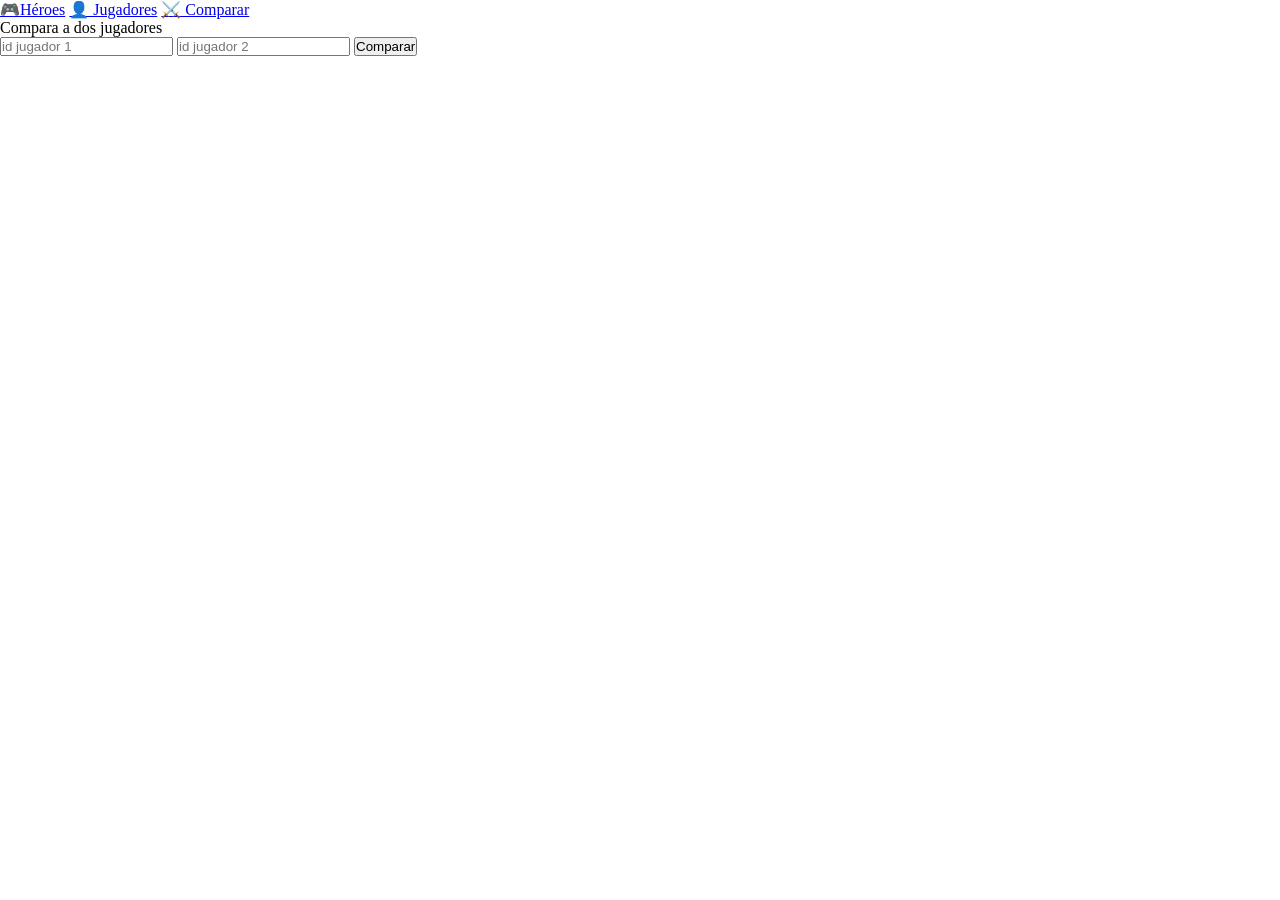
==== comparar.html @ b6a57648 "nuevos cambios" ====
<!DOCTYPE html>
<html lang="en">
<head>
    <meta charset="UTF-8">
    <meta name="viewport" content="width=device-width, initial-scale=1.0">
    <title>Document</title>
    <link rel="stylesheet" href="style.css">
</head>
<body>

    <div>
        <nav>
            <a href="index.html">🎮Héroes</a>
            <a href="jugador.html" class="activo">👤 Jugadores</a>
            <a href="comparar.html" class="activo">⚔️ Comparar</a>
        </nav>
        <hi>Compara a dos jugadores</hi>
        <div>
            <input type="text" id="inputJugadorA" placeholder="id jugador 1">
            <input type="text" id="inputJugadorB" placeholder="id jugador 2">
            <button id="btnComparar">Comparar </button>
        </div>
        <div id="resultadoComparacion"></div>
    </div>
    <script src="comparar.js"></script>
    
</body>
</html>
---- style.css ----
* {
    box-sizing:border-box ;
    padding: 0;
    margin: 0;

}
.app-global {
        background-color: bisque;
        align-items: center;
        flex-direction: column;
        display: flex;
        margin:  auto;
        padding: 0 1px; 
        width: 100%;
        min-height:  100vh;
        background-image: url("imagenes/68118-1920x1200-desktop-hd-dota-2-wallpaper-photo.webp");
}
h1 {
    text-align: center;
    margin-top: 5px;
    color: aliceblue;
    
}
.contenedor-heroes {
    display: flex;
    align-items: center;
    flex-direction: column;
    width: 100%;
    max-width: 1200px;
    gap: 20px;
    padding-top: 30px;
    background-color: rgb(180, 124, 231);
    border-radius: 12px;
    background-image: url(imagenes/webp.dotaportada.webp);
    flex: 1;
    background-size: cover;
    background-position: center;

  

}
.contenedor-buscar {
    display: flex;
    flex-direction:row;
    justify-content: center;
    align-items: center;
    padding: 5px 10px;
    border-radius:8px ;
    width: 100%;
    max-width: 300px;
    background-color: rgb(225, 139, 241);
   
}
.contenedor-buscar input{
    width: 100%;
    padding: 5px;
    outline: none;
    
}
.contenedor-buscar button {
    width: 25%;
    padding: 5px;
}
.contenedor-cards{
    background-color: aquamarine;
    width: 100%;
    min-height: 250px;
    text-align: center;
    justify-content: center;
    align-items: center;
    display: flex;
    flex-wrap: wrap;
    background-image: url("imagenes/webp.dotacards.webp");
    flex: 1;
}
.contenedor-cards div {
    padding: 20px;
    text-align: center;
    color: rgb(249, 247, 247);
    border-radius: 2px;
    gap: 20px;


    

}.contenedor-cards img{
    width: 200px;
    height: auto;
    display: block;
    border-radius: 20px;
    align-items: center;

}
.contenedor-cards:hover img {
    transform: scale(1.1);
  
    
}
.card-heroe{
     background: rgba(118, 53, 45, 0.3);
    cursor: pointer;
    border-radius: 2px;
    width: 180px;
}

#contenedor-heroe {
    display: flex;
    flex-direction: column;
    align-items: center;
    padding: 20px;
    max-width: 600px;
    margin: 0 auto;
    background-color: aqua;
    border-radius: 15px;
}

#imgHeroe {
    width: 300px;
    height: auto;
    border-radius: 10px;
}
#imgHeroe:hover{
    transform: scale(1.14);
}

/* Para el botón volver */
#btnVolver {
    margin: 20px;
    padding: 10px 20px;
    cursor: pointer;
}
.btn-filtro{
    padding: 8x 16px;
   
    color: rgb(0, 0, 0);
    border: none;
    cursor: pointer;
    border-radius: 5px;
    transition: 0.3s;
    font-weight: bold;
    
}
.btn-filtro:hover{
    background-color: #61707d;
}
.btn-filtro.activo{
    background-color: #5171e1;
    transform: scale(1,02);
}
.filtros-atributos{
    display: flex;
    justify-content: center;
    gap: 10px;
    margin: 15px 0 ;
   
    
}
.contenedorhoja2 {
    background-color: bisque;
}
.contenedor-footer{
    background-image: url("imagenes/webp.dotafooter.webp");
     display: flex;
    align-items: center;
    flex-direction: column;
    width: 100%;
    max-width: 1200px;
    gap: 20px;
    padding-top: 30px;
    background-color: rgb(180, 124, 231);
    border-radius: 12px;
    
}
.stats-bloque{
    display: flex;
    justify-content: space-between;
    margin: 8px 0;
    color: rgb(0, 0, 0);
    flex-direction: column;
    margin-top: 15px;

}
.navbar{
    display: flex;
    justify-content: center;
    gap: 20px;
    width: 100%;
    padding: 15px;
    background-color: #1c4d76;
}
.navbar a {
    color: white;
    text-decoration: none;
    padding: 10px 20px;
    border-radius: 8px;
    background-color: #152552;
    font-weight: bold;
    transition: 0.3s;

}
.navbar a:hover{
    background-color: #1d3371;
}
.navbar a.activo {
    background-color: #0d1838
}
#perfilJugador {
    background: linear-gradient(145deg, #1e1e24, #2b2b36);
    padding: 30px;
    border-radius: 16px;
    width: 100%;
    max-width: 450px;
    box-shadow: 0 10px 30px rgba(0, 0, 0, 0.6);
    border: 1px solid #444;
    margin: 0 auto; 
    color: white;
    font-family: 'Segoe UI', Tahoma, Geneva, Verdana, sans-serif;
    text-align: center; 
    align-items:center;
}
#perfilJugador {
    background: linear-gradient(145deg, #1e1e24, #2b2b36);
    padding: 30px;
    border-radius: 16px;
    width: 100%;
    max-width: 1100px;    /* ← CAMBIA de 450px a 1100px */
    box-shadow: 0 10px 30px rgba(0, 0, 0, 0.6);
    border: 1px solid #444;
    margin: 0 auto; 
    color: white;
}

#perfilJugador h2 {
    color: #ffffff;
    font-size: 26px;
    margin-bottom: 20px;
    border-bottom: 1px solid #555;
    padding-bottom: 10px;
}


#perfilJugador p {
    background-color: rgba(0, 0, 0, 0.3);
    margin: 8px auto;
    padding: 12px;
    border-radius: 8px;
    font-size: 15px;
    color: #dfe4ea;
    text-align: center; 
    border-left: 4px solid #d32f2f; 
    transition: transform 0.2s;
}


#perfilJugador p:hover {
    transform: translateX(5px);
    background-color: rgba(0, 0, 0, 0.5);
}


#perfilJugador h3 {
    color: #f1c40f; 
    margin-top: 30px;
    margin-bottom: 15px;
    font-size: 22px;
    text-align: center;
    text-transform: uppercase;
    letter-spacing: 1px;
}
.perfil-card {
    background: rgba(214, 131, 131, 0.95);
    border-radius: 15px;
    padding: 25px;
    width: 95%;           /* ← Casi todo el ancho */
    max-width: 1100px;    /* ← Límite en pantallas grandes */
    margin: 20px auto;
    text-align: center;
    box-shadow: 0 10px 30px rgba(0,0,0,0.3);
}


.avatar-jugador{
    width: 100px;
    height: 100px;
    border-radius: 50%;

}
.stats-jugador, .winlose-jugador {
    display: flex;
    flex-direction: column;
    gap: 5px;
    margin: 10px 0;
    padding: 10px;
    background: #f0f0f0;
    border-radius: 8px;
}
.top-heroes-container {
    display: flex;
    justify-content: center;
    gap: 15px;
    width: 95%;
    max-width: 1100px;
    margin: 20px auto;
}

.mini-card-heroe {
    background: #182254;
    border-radius: 10px;
    padding: 10px;
    width: 160px;
    text-align: center;
    color: white;

}

.mini-card-heroe img {
    width: 100%;
    border-radius: 50%;
    object-fit: cover;
   
 
    aspect-ratio: 1/1;
}
.mini-card-heroe:hover img{
    transform: scale(1.2);

}
.partidas-container {
    display: flex;
    flex-direction: column;
    gap: 10px;
    width: 95%;
    max-width: 1100px;
    margin: 20px auto;
}

.card-partida {
    display: flex;
    justify-content: space-between;
    align-items: center;
    background: #16213e;
    border-radius: 8px;
    padding: 12px 20px;
    color: white;
}

.card-partida.victoria {
    border-left: 5px solid #4ecca3;
}

.card-partida.derrota {
    border-left: 5px solid #e94560;
}

.card-partida p {
    margin: 0;
}

.card-partida .resultado {
    font-weight: bold;
    min-width: 100px;
}
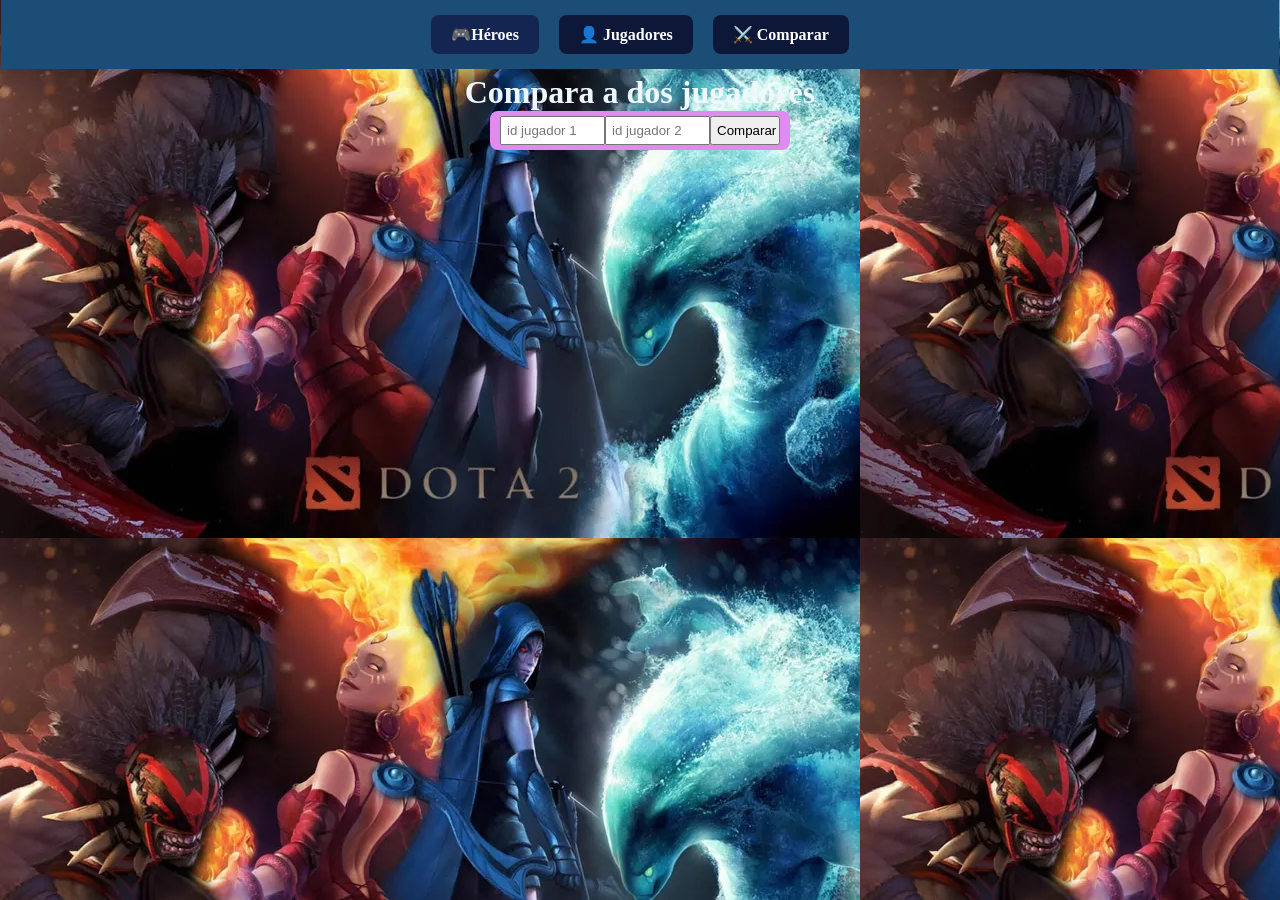
==== commit 1b8d06c2: "Añadido proyecto 3: comparar jugadores" ====
--- a/comparar.html
+++ b/comparar.html
@@ -8,14 +8,14 @@
 </head>
 <body>
 
-    <div>
-        <nav>
+    <div class="app-global">
+        <nav class="navbar">
             <a href="index.html">🎮Héroes</a>
             <a href="jugador.html" class="activo">👤 Jugadores</a>
             <a href="comparar.html" class="activo">⚔️ Comparar</a>
         </nav>
-        <hi>Compara a dos jugadores</hi>
-        <div>
+        <h1>Compara a dos jugadores</h1>
+        <div class="contenedor-buscar">
             <input type="text" id="inputJugadorA" placeholder="id jugador 1">
             <input type="text" id="inputJugadorB" placeholder="id jugador 2">
             <button id="btnComparar">Comparar </button>
--- a/style.css
+++ b/style.css
@@ -296,6 +296,9 @@
 }
 .top-heroes-container {
     display: flex;
+
+    flex-wrap: wrap;
+
     justify-content: center;
     gap: 15px;
     width: 95%;
@@ -317,8 +320,6 @@
     width: 100%;
     border-radius: 50%;
     object-fit: cover;
-   
- 
     aspect-ratio: 1/1;
 }
 .mini-card-heroe:hover img{
@@ -360,19 +361,87 @@
     font-weight: bold;
     min-width: 100px;
 }
-
-
-
-
-
-
-
-
-
-
-
-
-
-
-
-
+.contenedor-comparar {
+    display: flex;
+    gap: 10px;
+    justify-content: center;
+    margin: 20px 0;
+}
+
+.contenedor-comparar input {
+    padding: 10px;
+    border-radius: 8px;
+    border: 2px solid #e94560;
+    background: #16213e;
+    color: white;
+}
+
+.comparacion-container {
+    display: flex;
+    justify-content: center;
+    align-items: center;
+    gap: 30px;
+    width: 95%;
+    max-width: 900px;
+    margin: 30px auto;
+}
+
+.jugador-comparar {
+    background: rgba(30, 30, 36, 0.95);
+    border-radius: 15px;
+    padding: 25px;
+    text-align: center;
+    color: white;
+    flex: 1;
+    box-shadow: 0 10px 30px rgba(0,0,0,0.4);
+}
+
+.jugador-comparar img {
+    width: 100px;
+    height: 100px;
+    border-radius: 50%;
+    border: 3px solid #e94560;
+    object-fit: cover;
+}
+
+.jugador-comparar h3 {
+    margin: 10px 0;
+    color: #f1c40f;
+}
+
+.jugador-comparar p {
+    background: rgba(0,0,0,0.3);
+    padding: 8px;
+    border-radius: 6px;
+    margin: 8px 0;
+}
+
+.vs-text {
+    font-size: 32px;
+    font-weight: bold;
+    color: #e94560;
+}
+
+
+
+
+
+
+
+
+
+
+
+
+
+
+
+
+
+
+
+
+
+
+
+
